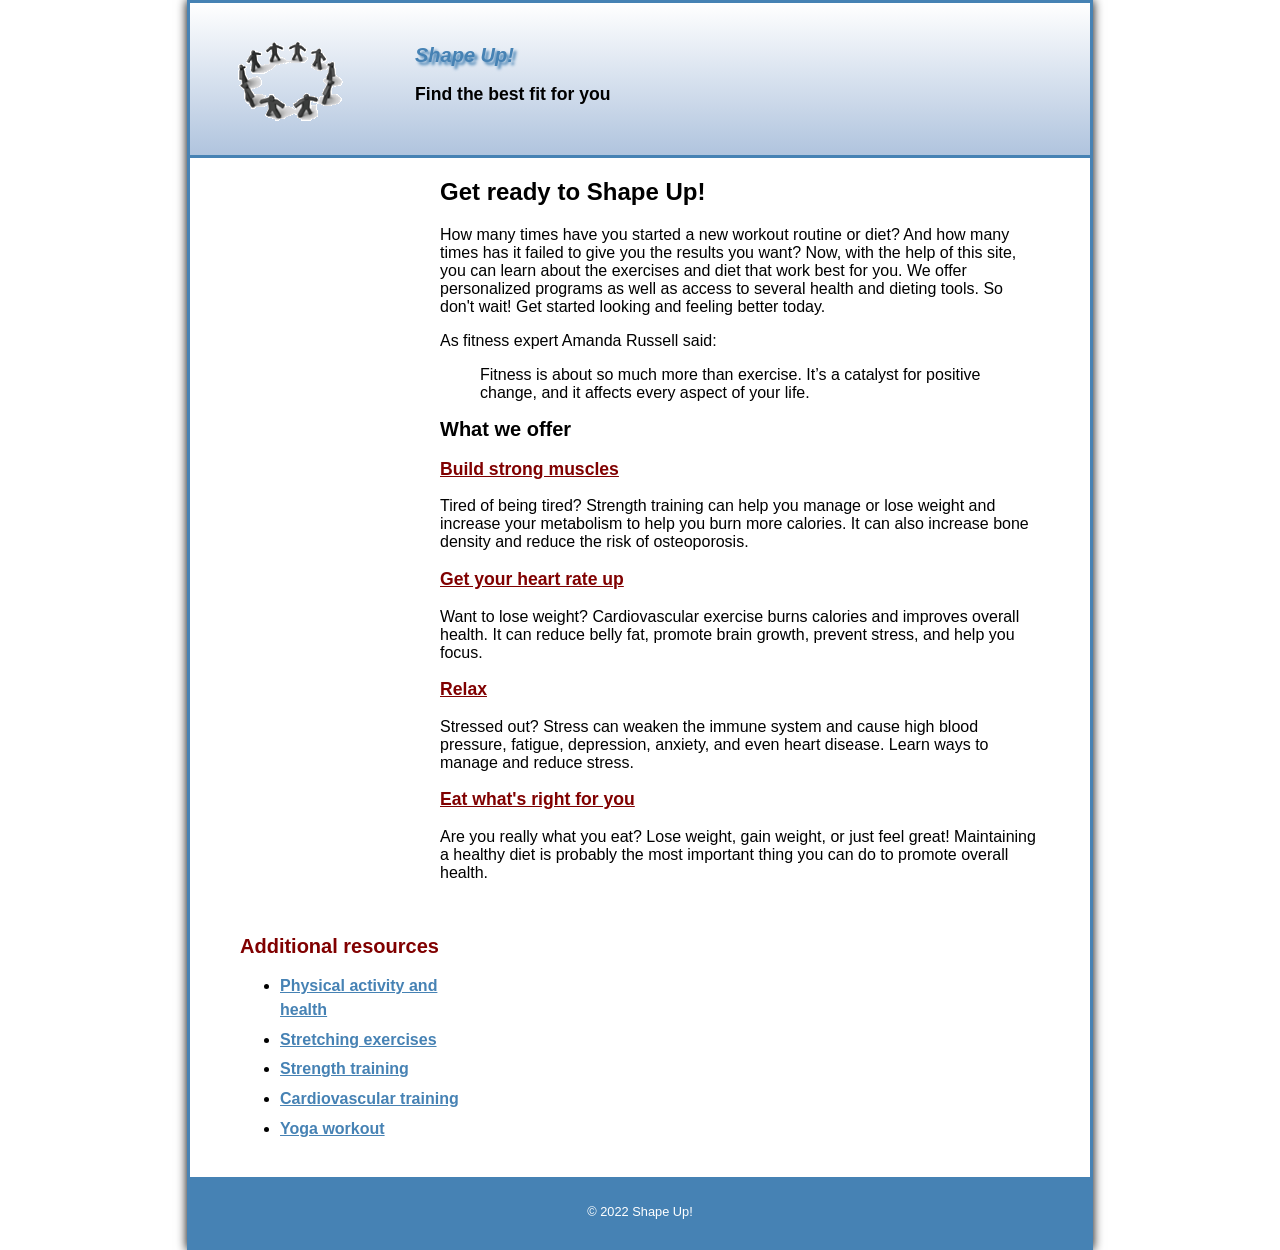
==== index.html @ 68868a6d "Add Shape Up project" ====
<!DOCTYPE html>

<html lang="en">
<head>
	<meta charset="utf-8" />
	<title>Shape Up!</title>
	<link rel="shortcut icon" href="images/favicon.ico">
	<link rel="stylesheet" href="styles/main.css">
</head>

<body>
<header>
	<img src="images/shape_up_logo.png" alt="Shape Up logo">
	<h2>Shape Up!</h2>
	<h3>Find the best fit for you</h3>
</header>
<main>
	<section>
		<h1>Get ready to Shape Up!</h1>
		<p>How many times have you started a new workout routine or diet? And how many times has it failed to give you the results you want? Now, with the help of this site, you can learn about the exercises and diet that work best for you. We offer personalized programs as well as access to several health and dieting tools. So don't wait! Get started looking and feeling better today.</p>

		<p>As fitness expert Amanda Russell said:</p>
		<blockquote>
			Fitness is about so much more than exercise. It’s a catalyst for positive change, and it affects every aspect of your life.
		</blockquote>
		<h2>What we offer</h2>
		<h3><a href="strength/index.html">Build strong muscles</a></h3>
		<p>Tired of being tired? Strength training can help you manage or lose weight and increase your metabolism to help you burn more calories. It can also increase bone density and reduce the risk of osteoporosis.</p>


		<h3><a href="cardio/index.html">Get your heart rate up</a></h3>
		<p>Want to lose weight? Cardiovascular exercise burns calories and improves overall health. It can reduce belly fat, promote brain growth, prevent stress, and help you focus.</p>

		<h3><a href="stress/index.html">Relax</a></h3>
		<p>Stressed out? Stress can weaken the immune system and cause high blood pressure, fatigue, depression, anxiety, and even heart disease. Learn ways to manage and reduce stress.</p>

		<h3><a href="diet/index.html">Eat what's right for you</a></h3>
		<p>Are you really what you eat? Lose weight, gain weight, or just feel great! Maintaining a healthy diet is probably the most important thing you can do to promote overall health.</p>
	</section>
	<aside>

		<h2>Additional resources</h2>

		<ul>
			<li><a href="https://www2.hse.ie/care-plans/get-active/activities/educational-content-physical-activity-guidelines/">Physical activity and health</a></li>

			<li><a href="https://www.goredforwomen.org/en/healthy-living/exercise-and-physical-activity/fitness-basics/flexibility-exercise-stretching">Stretching exercises</a></li>
			<li><a href="https://www.mayoclinic.org/healthy-lifestyle/fitness/in-depth/strength-training/art-20046670">Strength training</a></li>

			<li><a href="https://www.heart.org/en/healthy-living/fitness/fitness-basics/endurance-exercise-aerobic">Cardiovascular training</a></li>

			<li><a href="https://www.nhs.uk/live-well/exercise/yoga-guide/">Yoga workout</a></li>

		</ul>
	</aside>
</main>
<footer>
	<p>&copy; 2022 Shape Up!</p>
</footer>
	
</body>
</html>
---- styles/main.css ----
body {
    font-family: Arial, Helvetica, sans-serif;
    width: 900px;
    border: 3px solid steelblue;
    margin: 0 auto;
    box-shadow: 0 0 10px black;
}

header {
    border-bottom: 3px solid steelblue;
    background-image: linear-gradient(white, lightsteelblue);
    padding: 1.5em 0 2em 0;
}


h1 {
    font-size: 150%;
}
h2 {
    font-size: 125%;
}
h3 {
    font-size: 110%;
}
section a {
    color: maroon;
}
section a:hover {
    color: steelblue;
}
section a:focus {
    color: steelblue;
}

aside a {
     color: steelblue;
     font-weight: bold;
 }
aside a:hover {
    color: maroon;
}
aside a:focus {
    color: maroon;
}

header img {
    float: left;
    padding: 0 30px;
}
header h2,
header h3 {
    text-indent: 25px;
}
header h2 {
    color: steelblue;
    font-style: italic;
    text-shadow: 3px 3px 3px steelblue;
}

li {
    margin-bottom: .35em;
}

footer {
    font-size: 80%;
    text-align: center;
    background-color: steelblue;
    color: white;
    padding: 15px 30px;
    clear: both;
}

main {
    padding: 0 30px;
    overflow: auto;
}


aside {
    width: 245px;
    float: left;
    padding: 0 20px 20px 20px;
}
aside h2 {
    color: maroon;
}

section {
    width: 600px;
    float: right;
    padding: 0 20px 20px 20px;
}

aside ul {
    line-height: 1.5;
}
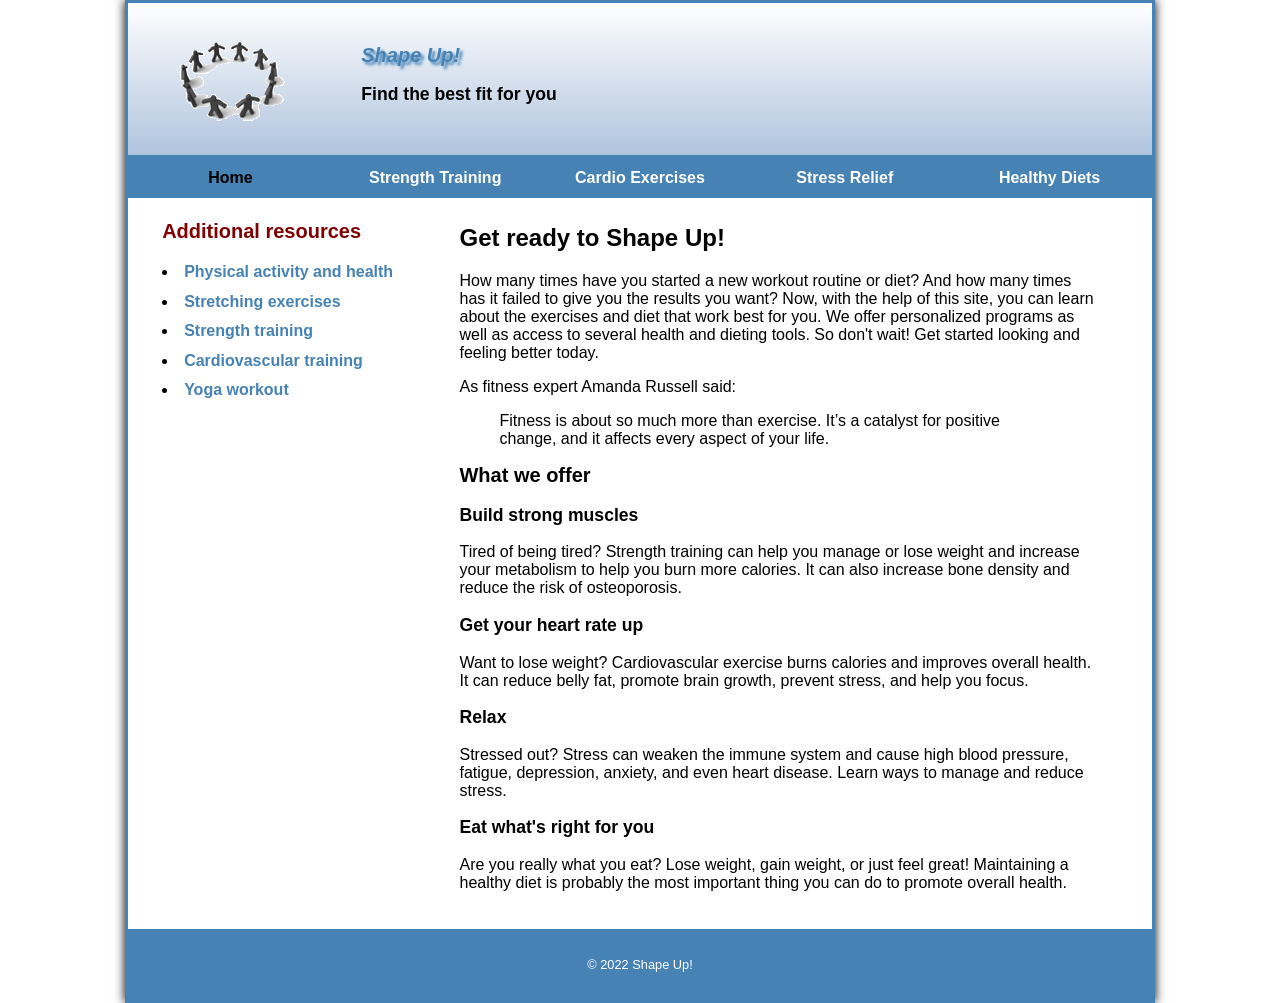
==== commit 497ddc42: "Complete Shape Up exercises 7 and 8" ====
--- a/index.html
+++ b/index.html
@@ -3,17 +3,52 @@
 <html lang="en">
 <head>
 	<meta charset="utf-8" />
+	<meta name="viewport" content="width=device-width, initial-scale=1.0">
 	<title>Shape Up!</title>
 	<link rel="shortcut icon" href="images/favicon.ico">
-	<link rel="stylesheet" href="styles/main.css">
+	<link rel="stylesheet" href="styles/main_rwd.css">
+	<link rel="stylesheet" href="styles/slicknav.css">
 </head>
 
 <body>
 <header>
-	<img src="images/shape_up_logo.png" alt="Shape Up logo">
+	<a href="index.html">
+		<img src="images/shape_up_logo.png" alt="Shape Up logo">
+	</a>
 	<h2>Shape Up!</h2>
 	<h3>Find the best fit for you</h3>
 </header>
+
+<nav id="mobile_menu"></nav>
+<nav id="nav_menu">
+	<ul>
+		<li><a href="index.html" class="current">Home</a></li>
+
+		<li><a href="strength/index.html">Strength Training</a></li>
+
+		<li><a href="cardio/index.html">Cardio Exercises</a></li>
+
+		<li>
+			<a href="stress/index.html">Stress Relief</a>
+			<ul>
+				<li><a href="stress/index.html">What is Stress?</a></li>
+				<li><a href="stress/tips.html">5 Helpful Tips</a></li>
+				<li><a href="stress/meditate.html">Meditation</a></li>
+				<li><a href="stress/vipassana.html">Vipassana</a></li>
+			</ul>
+		</li>
+
+		<li>
+			<a href="diet/index.html">Healthy Diets</a>
+			<ul>
+				<li><a href="diet/index.html">Why a Healthy Diet?</a></li>
+				<li><a href="diet/meals.html">Plan Your Meals</a></li>
+				<li><a href="diet/calories.html">Count Your Calories</a></li>
+				<li><a href="diet/bmi.html">Calculate Your BMI</a></li>
+			</ul>
+		</li>
+	</ul>
+</nav>
 <main>
 	<section>
 		<h1>Get ready to Shape Up!</h1>
@@ -24,17 +59,18 @@
 			Fitness is about so much more than exercise. It’s a catalyst for positive change, and it affects every aspect of your life.
 		</blockquote>
 		<h2>What we offer</h2>
-		<h3><a href="strength/index.html">Build strong muscles</a></h3>
+
+		<h3>Build strong muscles</h3>
 		<p>Tired of being tired? Strength training can help you manage or lose weight and increase your metabolism to help you burn more calories. It can also increase bone density and reduce the risk of osteoporosis.</p>
 
-
-		<h3><a href="cardio/index.html">Get your heart rate up</a></h3>
+		<h3>Get your heart rate up</h3>
 		<p>Want to lose weight? Cardiovascular exercise burns calories and improves overall health. It can reduce belly fat, promote brain growth, prevent stress, and help you focus.</p>
 
-		<h3><a href="stress/index.html">Relax</a></h3>
+		<h3>Relax</h3>
 		<p>Stressed out? Stress can weaken the immune system and cause high blood pressure, fatigue, depression, anxiety, and even heart disease. Learn ways to manage and reduce stress.</p>
 
-		<h3><a href="diet/index.html">Eat what's right for you</a></h3>
+		<h3>Eat what's right for you</h3>
+
 		<p>Are you really what you eat? Lose weight, gain weight, or just feel great! Maintaining a healthy diet is probably the most important thing you can do to promote overall health.</p>
 	</section>
 	<aside>
@@ -57,6 +93,14 @@
 <footer>
 	<p>&copy; 2022 Shape Up!</p>
 </footer>
-	
+
+<script src="https://code.jquery.com/jquery-3.7.1.min.js"></script>
+<script src="js/jquery.slicknav.min.js"></script>
+
+<script>
+	$(document).ready(function(){
+		$('#nav_menu').slicknav({prependTo:"#mobile_menu"});
+	});
+</script>
 </body>
 </html>
--- a/styles/main_rwd.css
+++ b/styles/main_rwd.css
@@ -0,0 +1,249 @@
+body {
+    font-family: Arial, Helvetica, sans-serif;
+    width: 95%;
+    max-width: 1024px;
+    border: 3px solid steelblue;
+    margin: 0 auto;
+    box-shadow: 0 0 10px black;
+}
+
+header {
+    border-bottom: 3px solid steelblue;
+    background-image: linear-gradient(white, lightsteelblue);
+    padding: 1.5em 0 2em 0;
+}
+
+
+h1 {
+    font-size: 150%;
+}
+h2 {
+    font-size: 125%;
+}
+h3 {
+    font-size: 110%;
+}
+section a {
+    color: maroon;
+}
+section a:hover {
+    color: steelblue;
+}
+section a:focus {
+    color: steelblue;
+}
+
+aside a {
+     color: steelblue;
+     font-weight: bold;
+ }
+aside a:hover {
+    color: maroon;
+}
+aside a:focus {
+    color: maroon;
+}
+
+header img {
+    float: left;
+    width: 15.5556%;
+    max-width: 140px;
+    min-width: 70px;
+    height: auto;
+    padding: 0 3.3333%;
+}
+
+header h2,
+header h3 {
+    text-indent: 25px;
+}
+header h2 {
+    color: steelblue;
+    font-style: italic;
+    text-shadow: 3px 3px 3px steelblue;
+}
+
+li {
+    margin-bottom: .35em;
+}
+
+footer {
+    font-size: 80%;
+    text-align: center;
+    background-color: steelblue;
+    color: white;
+    padding: 15px 30px;
+    clear: both;
+}
+/* Navigation menu */
+#nav_menu ul {
+    list-style-type: none;
+    margin: 0;
+    padding: 0;
+    position: relative;
+}
+
+#nav_menu ul li {
+    float: left;
+    width: 20%;
+}
+
+#nav_menu ul li a {
+    display: block;
+    text-align: center;
+    padding: 0.7em 0;
+    text-decoration: none;
+    background-color: steelblue;
+    color: white;
+    font-weight: bold;
+}
+
+#nav_menu ul li a.current {
+    color: black;
+}
+
+#nav_menu ul li a:hover,
+#nav_menu ul li a:focus {
+    background-color: lightsteelblue;
+}
+#nav_menu ul ul {
+    display: none;
+    position: absolute;
+    top: 100%;
+}
+
+#nav_menu ul ul li {
+    float: none;
+    width: 100%;
+}
+
+#nav_menu ul li:hover > ul,
+#nav_menu ul li:focus-within > ul {
+    display: block;
+}
+
+#nav_menu > ul::after {
+    content: "";
+    display: block;
+    clear: both;
+}
+
+
+main {
+    padding: 0 3.3333%;
+    overflow: auto;
+}
+
+aside h2 {
+    color: maroon;
+}
+
+section {
+    width: 66.6667%;
+    float: right;
+    padding: 0 2.2222% 2.2222% 2.2222%;
+}
+
+aside ul {
+    line-height: 1.5;
+}
+
+aside ul {
+    margin-left: 0;
+    padding-left: 0;
+}
+
+aside li {
+    list-style-position: inside;
+}
+
+aside li a {
+    text-decoration: none;
+}
+
+header img {
+    float: left;
+    width: 15.5556%;
+    max-width: 140px;
+    min-width: 70px;
+    height: auto;
+    padding: 0 3.3333%;
+}
+
+/* Mobile menu hidden on larger screens */
+#mobile_menu {
+    display: none;
+}
+
+/* Screens 900px and smaller */
+@media only screen and (max-width: 900px) {
+    body {
+        box-shadow: none;
+        font-size: 90%;
+    }
+}
+
+/* Screens 767px and smaller */
+@media only screen and (max-width: 767px) {
+
+    header h2 {
+        font-size: 200%;
+    }
+
+    main {
+        padding: 0 3.3333%;
+    }
+
+    section {
+        float: none;
+        width: 100%;
+        padding: 0;
+    }
+
+    aside {
+        float: none;
+        width: 100%;
+        padding: 0;
+    }
+
+    #nav_menu {
+        display: none;
+    }
+
+    #mobile_menu {
+        display: block;
+    }
+
+    .slicknav_menu {
+        background: steelblue !important;
+        padding: 3px;
+    }
+
+    #mobile_menu ul {
+        background: steelblue;
+    }
+
+    #mobile_menu a {
+        background: steelblue;
+    }
+
+    #mobile_menu a:hover {
+        background: lightsteelblue;
+    }
+}
+
+/* Screens 479px and smaller */
+@media only screen and (max-width: 479px) {
+
+    header h2 {
+        font-size: 180%;
+    }
+
+    header h3 {
+        font-size: 110%;
+    }
+
+    section p {
+        font-size: 90%;
+    }
+}
